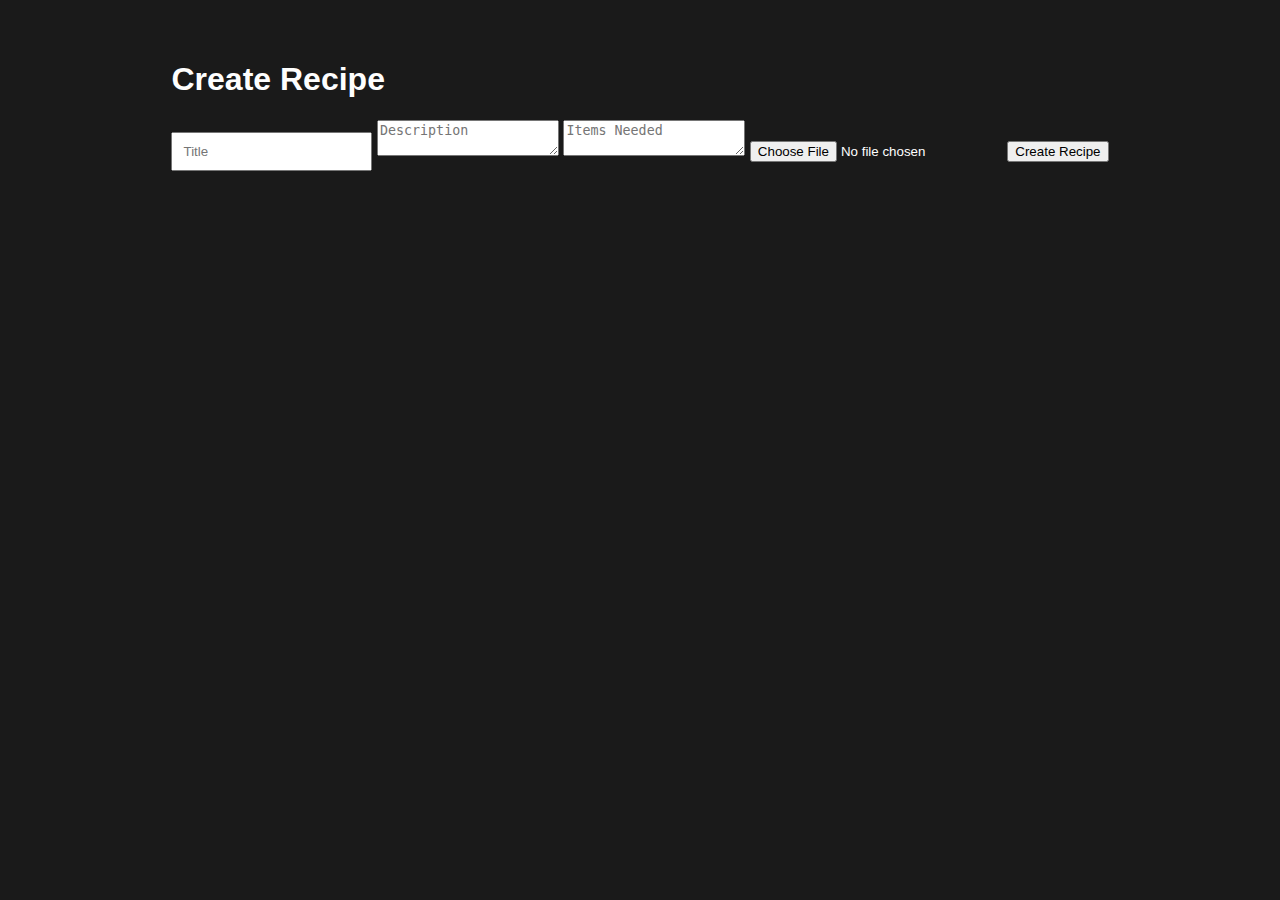
==== create.html @ 070b0698 "Add files via upload" ====
<!DOCTYPE html>
<html lang="en">
<head>
    <meta charset="UTF-8">
    <title>Create Recipe</title>
    <link rel="stylesheet" href="style.css">
</head>
<body>
    <div class="app-container">
        <h1>Create Recipe</h1>
        <form id="recipe-form">
            <input id="input" type="text" id="recipe-title" placeholder="Title">
            <textarea id="inputarea" id="recipe-description" placeholder="Description"></textarea>
            <textarea id="recipe-items" placeholder="Items Needed"></textarea>
            <input type="file" id="recipe-image">
            <button type="submit">Create Recipe</button>
        </form>
    </div>
    <script src="create-script.js"></script>
</body>
</html>
---- style.css ----
body {
    font-family: Arial, sans-serif;
    color: #fefefe;
    margin: 0;
    padding: 20px;
    background-color: #1a1a1a;
    display: flex;
    justify-content: center;
}

.Welcome{
    display: flex;
    justify-content: center;
}
.app-container {
    max-width: 1200px;
    margin: auto;
    padding: 20px;
}

#recipe-list {
    display: flex;
    flex-wrap: wrap;
    gap: 20px;
    justify-content: center;
    
}

.card {
    width: 300px;
    cursor: pointer;
    border-radius: 8px;
    overflow: hidden;
    box-shadow: 0 2px 4px rgba(0, 0, 0, 0.1);
    transition: transform 0.2s;
    background-color: #fefefe;
    color: black;
}

.card:hover {
    transform: scale(1.05);
}

.card img {
    width: 100%;
    height: 200px;
    object-fit: cover;
}

.card h3 {
    margin: 10px;
    white-space: nowrap;
    overflow: hidden;
    text-overflow: ellipsis;
}
.modal {
    display: none; /* Hidden by default */
    position: fixed; /* Stay in place */
    z-index: 1; /* Sit on top */
    left: 0;
    top: 0;
    width: 100%; /* Full width */
    height: 100%; /* Full height */
    overflow: auto; /* Enable scroll if needed */
    background-color: rgb(0,0,0); /* Fallback color */
    background-color: rgba(0,0,0,0.4); /* Black w/ opacity */
}

.modal-content {
    background-color: #1c1c1c;
    margin: 15% auto; /* 15% from the top and centered */
    padding: 20px;
    border: 0px solid #888;
    border-radius: 5px;
    width: 80%; /* Could be more or less, depending on screen size */
}

.close {
    color: #aaa;
    float: right;
    font-size: 28px;
    font-weight: bold;
}

.close:hover,
.close:focus {
    color: black;
    text-decoration: none;
    cursor: pointer;
}
.create{
    border: 2px;
    border-color: white;
    cursor: pointer;
    padding-top: 5px;
    padding-bottom: 5px;
    margin: 20px;
    background-color: gray;
    border-radius: 5px;
    transition: transform 0.2s;
}
.create:hover {
    transform: scale(1.05);
}
#input{
    padding: 10px;
    
}
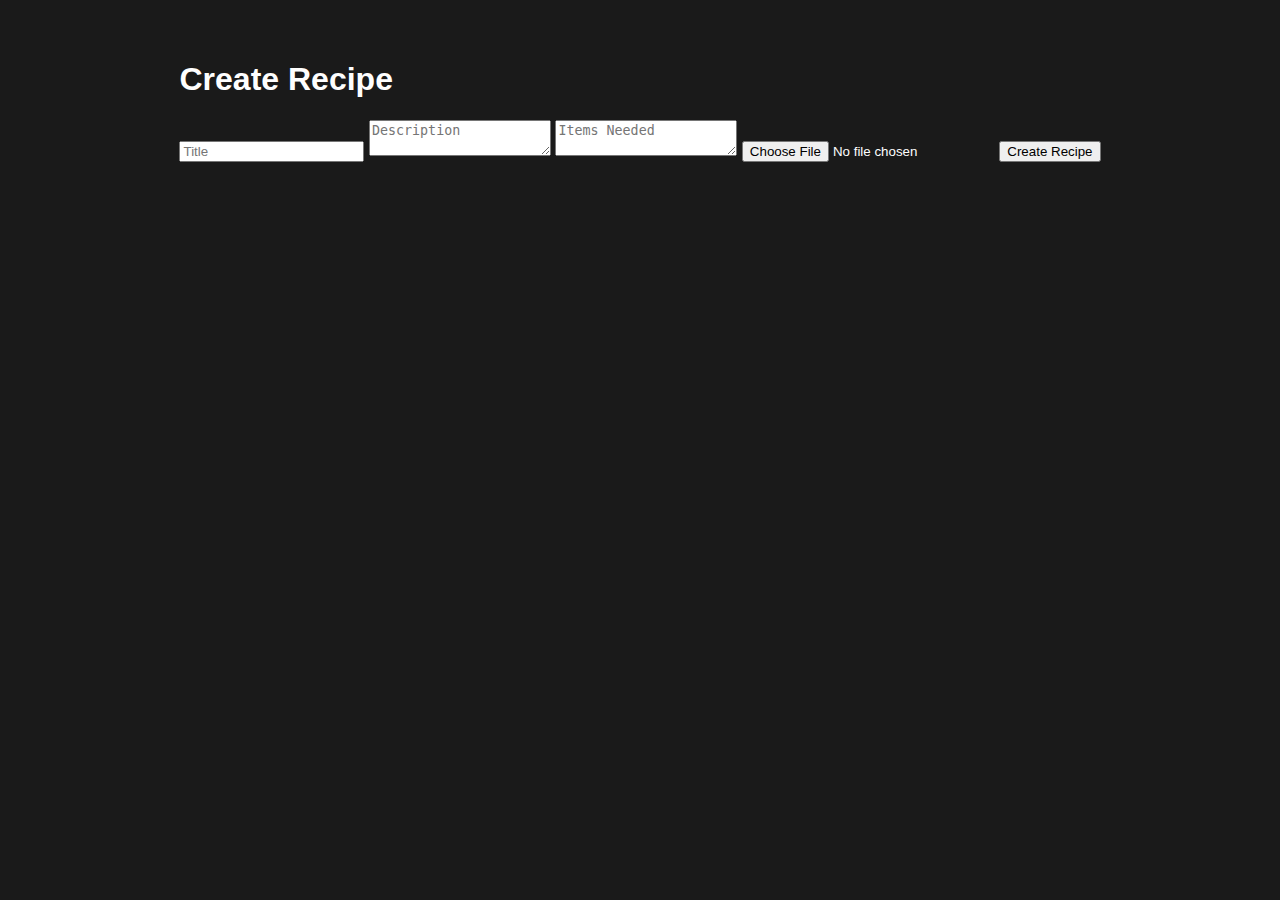
==== commit 333f577b: "Add files via upload" ====
--- a/create.html
+++ b/create.html
@@ -9,8 +9,8 @@
     <div class="app-container">
         <h1>Create Recipe</h1>
         <form id="recipe-form">
-            <input id="input" type="text" id="recipe-title" placeholder="Title">
-            <textarea id="inputarea" id="recipe-description" placeholder="Description"></textarea>
+            <input type="text" id="recipe-title" placeholder="Title">
+            <textarea id="recipe-description" placeholder="Description"></textarea>
             <textarea id="recipe-items" placeholder="Items Needed"></textarea>
             <input type="file" id="recipe-image">
             <button type="submit">Create Recipe</button>
